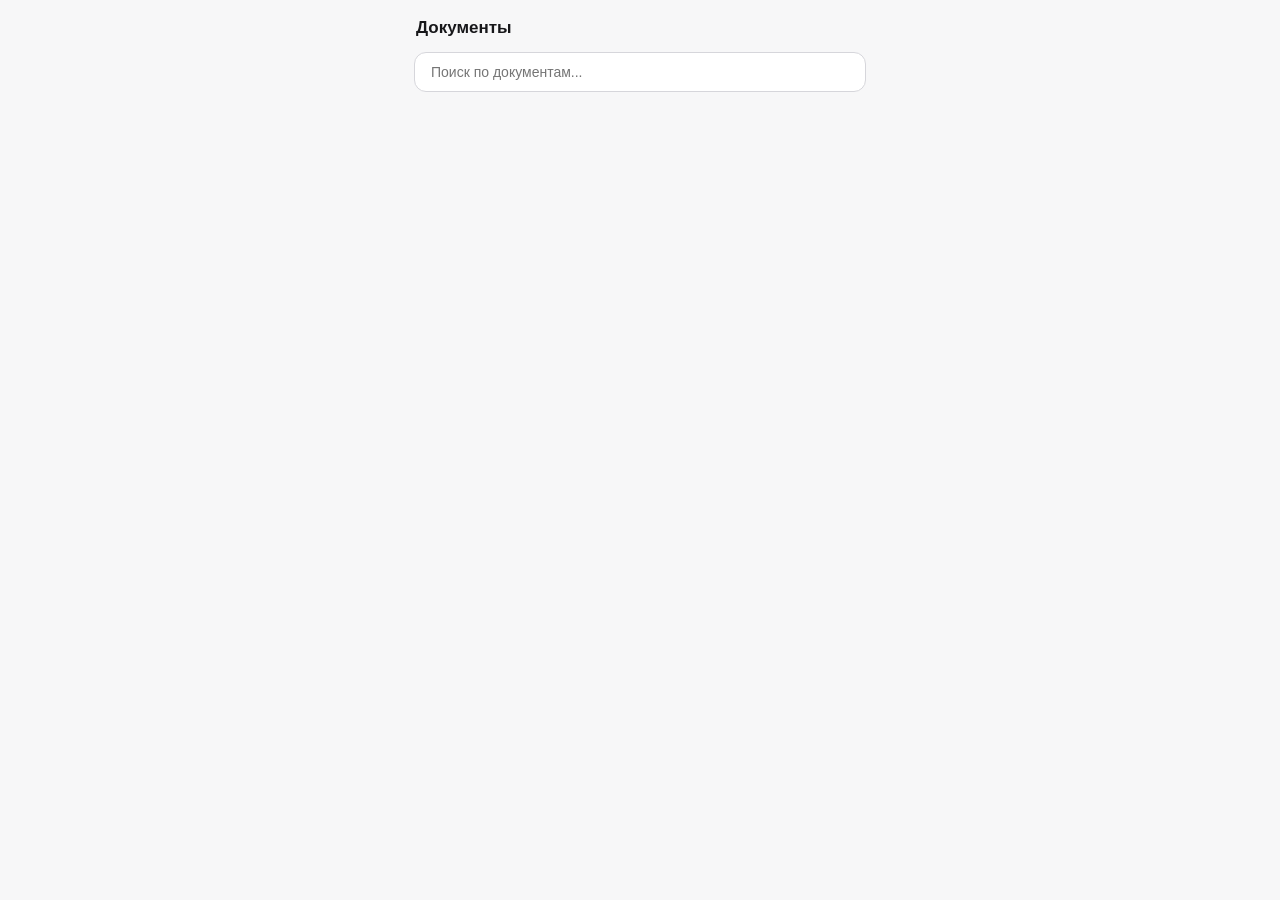
==== static/miniapp/index.html @ 1c70408b "Initial commit: doxBot backend, admin panel, JSON API and Mini App" ====
<!DOCTYPE html>
<html lang="ru">
<head>
<meta charset="UTF-8">
<meta name="viewport" content="width=device-width, initial-scale=1, maximum-scale=1">
<title>Документы</title>
<script src="https://telegram.org/js/telegram-web-app.js"></script>
<link rel="stylesheet" href="style.css">
</head>
<body>
<div id="app"></div>
<script src="app.js"></script>
</body>
</html>
---- static/miniapp/style.css ----
:root {
  --bg: #f7f7f8;
  --surface: #ffffff;
  --surface-2: #f2f2f4;
  --border: #e5e5e8;
  --border-strong: #d6d6db;
  --text: #17171a;
  --muted: #6f6f76;
  --accent: #4f46e5;
  --accent-fill: rgba(79,70,229,0.1);
  --amber-fill: #fef3c7; --amber-text: #92400e;
}
* { box-sizing: border-box; -webkit-tap-highlight-color: transparent; }
body {
  margin: 0; background: var(--bg); color: var(--text);
  font-family: -apple-system, "Segoe UI", Roboto, sans-serif; font-size: 14px;
}
#app { max-width: 480px; margin: 0 auto; padding: 12px 14px 32px; }

.header { display: flex; align-items: center; justify-content: space-between; padding: 6px 2px 14px; }
.header h1 { font-size: 17px; font-weight: 600; margin: 0; }

.search {
  display: flex; align-items: center; gap: 8px; background: var(--surface);
  border: 1px solid var(--border-strong); border-radius: 12px; padding: 10px 14px; margin-bottom: 10px;
}
.search input { border: none; outline: none; background: none; font-size: 14px; flex: 1; color: var(--text); }

.chips { display: flex; gap: 6px; overflow-x: auto; padding-bottom: 14px; }
.chip {
  font-size: 12px; padding: 6px 13px; border-radius: 20px; white-space: nowrap; cursor: pointer;
  background: var(--surface); color: var(--muted); border: 1px solid var(--border-strong);
}
.chip.active { background: var(--text); color: #fff; border-color: var(--text); }

.subject-list { display: flex; flex-direction: column; border: 1px solid var(--border); border-radius: 14px; overflow: hidden; background: var(--surface); }
.subject-row {
  display: flex; align-items: center; gap: 12px; padding: 12px 14px;
  border-bottom: 1px solid var(--border); text-decoration: none; color: inherit; cursor: pointer;
}
.subject-row:last-child { border-bottom: none; }
.subject-avatar {
  width: 38px; height: 38px; border-radius: 50%; background: var(--accent-fill); color: var(--accent);
  display: flex; align-items: center; justify-content: center; font-size: 13px; font-weight: 600; flex-shrink: 0;
}
.subject-name { font-size: 14px; font-weight: 500; flex: 1; }
.subject-count { font-size: 12px; color: var(--muted); }
.chevron { color: var(--muted); font-size: 16px; }

.back-row { display: flex; align-items: center; gap: 8px; padding: 4px 0 14px; color: var(--muted); font-size: 13px; cursor: pointer; }

.folder-block { margin-bottom: 12px; }
.folder-title { display: flex; align-items: center; gap: 6px; font-size: 12px; color: var(--muted); padding: 0 2px 8px; }

.doc-card { background: var(--surface); border: 1px solid var(--border); border-radius: 14px; padding: 14px; margin-bottom: 10px; }
.doc-tags { display: flex; align-items: center; gap: 8px; margin-bottom: 8px; flex-wrap: wrap; }
.tag { font-size: 11px; padding: 3px 10px; border-radius: 20px; background: var(--surface-2); color: var(--muted); }
.tag.primary { border: 1px solid var(--border-strong); background: none; }
.tag.warn { background: var(--amber-fill); color: var(--amber-text); }
.doc-title { font-size: 15px; font-weight: 500; margin-bottom: 10px; }

.doc-fields { display: flex; gap: 16px; margin-bottom: 10px; flex-wrap: wrap; }
.doc-field-label { font-size: 11px; color: var(--muted); margin-bottom: 2px; }
.doc-field-value { font-size: 13px; }

.doc-details { display: none; padding-top: 4px; margin-bottom: 10px; }
.doc-details.open { display: block; }
.doc-detail-row { display: flex; gap: 8px; padding: 6px 0; border-top: 1px solid var(--border); }
.doc-detail-row span:first-child { font-size: 12px; color: var(--muted); min-width: 84px; flex-shrink: 0; }
.doc-detail-row span:last-child { font-size: 13px; white-space: nowrap; overflow: hidden; text-overflow: ellipsis; min-width: 0; }

.toggle-btn {
  width: 100%; display: flex; align-items: center; justify-content: center; gap: 6px;
  font-size: 12px; color: var(--muted); background: none; border: none; padding: 6px 0 10px; cursor: pointer;
}
.doc-actions { display: grid; grid-template-columns: 1fr 1fr; gap: 8px; border-top: 1px solid var(--border); padding-top: 12px; }
.doc-actions button {
  display: flex; align-items: center; justify-content: center; gap: 6px; font-size: 13px;
  padding: 9px; border-radius: 10px; border: 1px solid var(--border-strong); background: var(--surface); color: var(--text); cursor: pointer;
}
.doc-actions button:disabled { color: var(--muted); cursor: not-allowed; }

.empty { text-align: center; color: var(--muted); font-size: 13px; padding: 40px 0; }
.toast {
  position: fixed; bottom: 20px; left: 50%; transform: translateX(-50%);
  background: var(--text); color: #fff; padding: 10px 16px; border-radius: 10px; font-size: 13px; opacity: 0; transition: opacity 0.2s; pointer-events: none;
}
.toast.show { opacity: 1; }
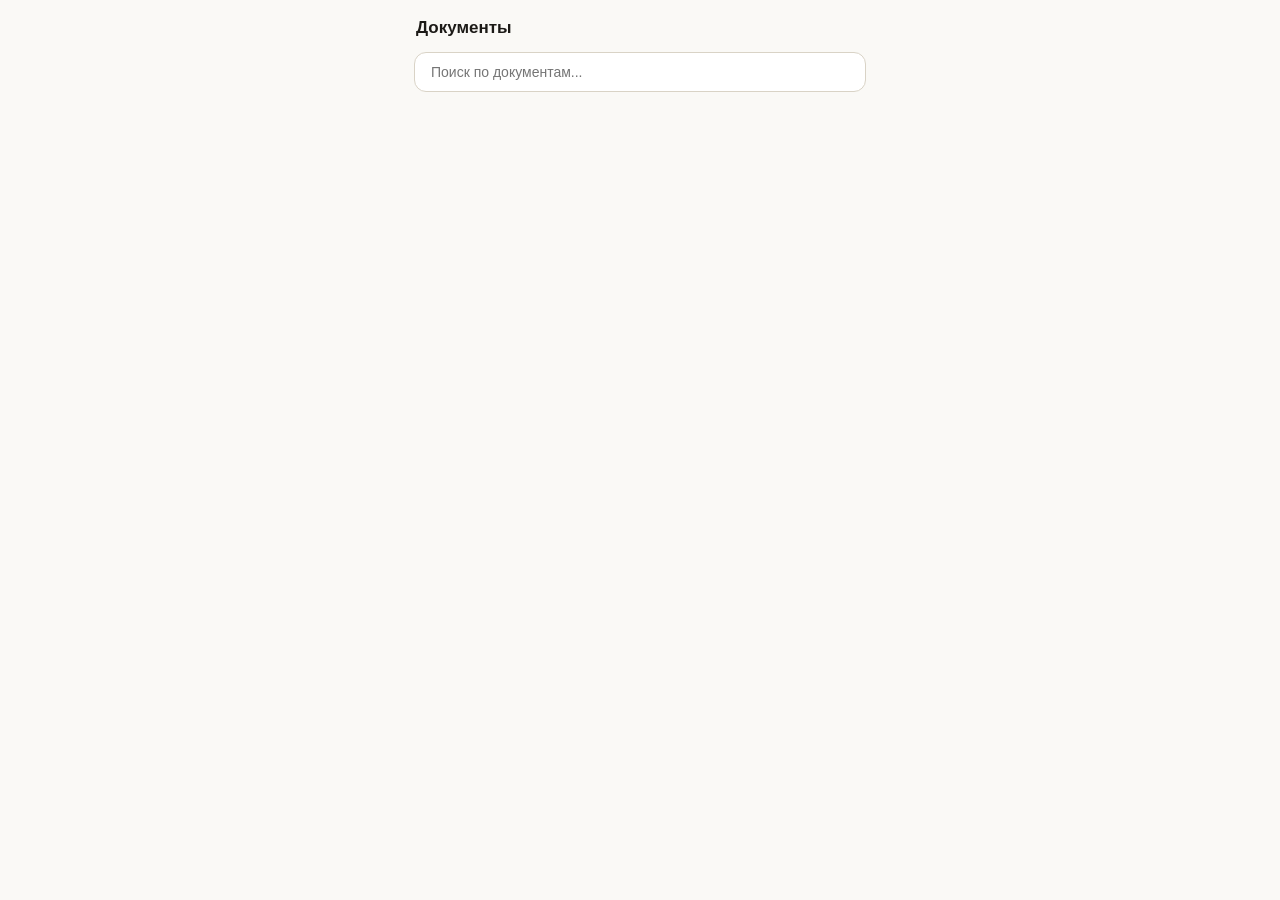
==== commit 0b93964e: "Await real Telegram delivery confirmation instead of fire-and-forget; show honest success/failure to" ====
--- a/static/miniapp/index.html
+++ b/static/miniapp/index.html
@@ -5,10 +5,10 @@
 <meta name="viewport" content="width=device-width, initial-scale=1, maximum-scale=1">
 <title>Документы</title>
 <script src="https://telegram.org/js/telegram-web-app.js"></script>
-<link rel="stylesheet" href="style.css">
+<link rel="stylesheet" href="style.css?v=3">
 </head>
 <body>
 <div id="app"></div>
-<script src="app.js"></script>
+<script src="app.js?v=3"></script>
 </body>
 </html>
--- a/static/miniapp/style.css
+++ b/static/miniapp/style.css
@@ -1,21 +1,26 @@
 :root {
-  --bg: #f7f7f8;
+  --bg: #faf9f6;
   --surface: #ffffff;
-  --surface-2: #f2f2f4;
-  --border: #e5e5e8;
-  --border-strong: #d6d6db;
-  --text: #17171a;
-  --muted: #6f6f76;
-  --accent: #4f46e5;
-  --accent-fill: rgba(79,70,229,0.1);
-  --amber-fill: #fef3c7; --amber-text: #92400e;
+  --surface-2: #f3f1ec;
+  --border: #e8e4db;
+  --border-strong: #d9d3c6;
+  --text: #1c1a17;
+  --muted: #736f66;
+  --accent: #0d7377;
+  --accent-fill: rgba(13,115,119,0.09);
+  --amber-fill: #fdecd2; --amber-text: #92400e;
+  --tg-safe-top: 0px;
+  --tg-safe-bottom: 0px;
 }
 * { box-sizing: border-box; -webkit-tap-highlight-color: transparent; }
 body {
   margin: 0; background: var(--bg); color: var(--text);
   font-family: -apple-system, "Segoe UI", Roboto, sans-serif; font-size: 14px;
 }
-#app { max-width: 480px; margin: 0 auto; padding: 12px 14px 32px; }
+#app {
+  max-width: 480px; margin: 0 auto;
+  padding: calc(var(--tg-safe-top) + 12px) 14px calc(var(--tg-safe-bottom) + 32px);
+}
 
 .header { display: flex; align-items: center; justify-content: space-between; padding: 6px 2px 14px; }
 .header h1 { font-size: 17px; font-weight: 600; margin: 0; }
@@ -31,7 +36,7 @@
   font-size: 12px; padding: 6px 13px; border-radius: 20px; white-space: nowrap; cursor: pointer;
   background: var(--surface); color: var(--muted); border: 1px solid var(--border-strong);
 }
-.chip.active { background: var(--text); color: #fff; border-color: var(--text); }
+.chip.active { background: var(--accent); color: #fff; border-color: var(--accent); }
 
 .subject-list { display: flex; flex-direction: column; border: 1px solid var(--border); border-radius: 14px; overflow: hidden; background: var(--surface); }
 .subject-row {
@@ -61,13 +66,17 @@
 
 .doc-fields { display: flex; gap: 16px; margin-bottom: 10px; flex-wrap: wrap; }
 .doc-field-label { font-size: 11px; color: var(--muted); margin-bottom: 2px; }
-.doc-field-value { font-size: 13px; }
+.doc-field-value { font-size: 13px; cursor: pointer; }
 
 .doc-details { display: none; padding-top: 4px; margin-bottom: 10px; }
 .doc-details.open { display: block; }
 .doc-detail-row { display: flex; gap: 8px; padding: 6px 0; border-top: 1px solid var(--border); }
 .doc-detail-row span:first-child { font-size: 12px; color: var(--muted); min-width: 84px; flex-shrink: 0; }
-.doc-detail-row span:last-child { font-size: 13px; white-space: nowrap; overflow: hidden; text-overflow: ellipsis; min-width: 0; }
+.doc-detail-row span:last-child {
+  font-size: 13px; min-width: 0; cursor: pointer;
+  display: -webkit-box; -webkit-line-clamp: 3; -webkit-box-orient: vertical;
+  overflow: hidden; text-overflow: ellipsis; white-space: normal;
+}
 
 .toggle-btn {
   width: 100%; display: flex; align-items: center; justify-content: center; gap: 6px;
